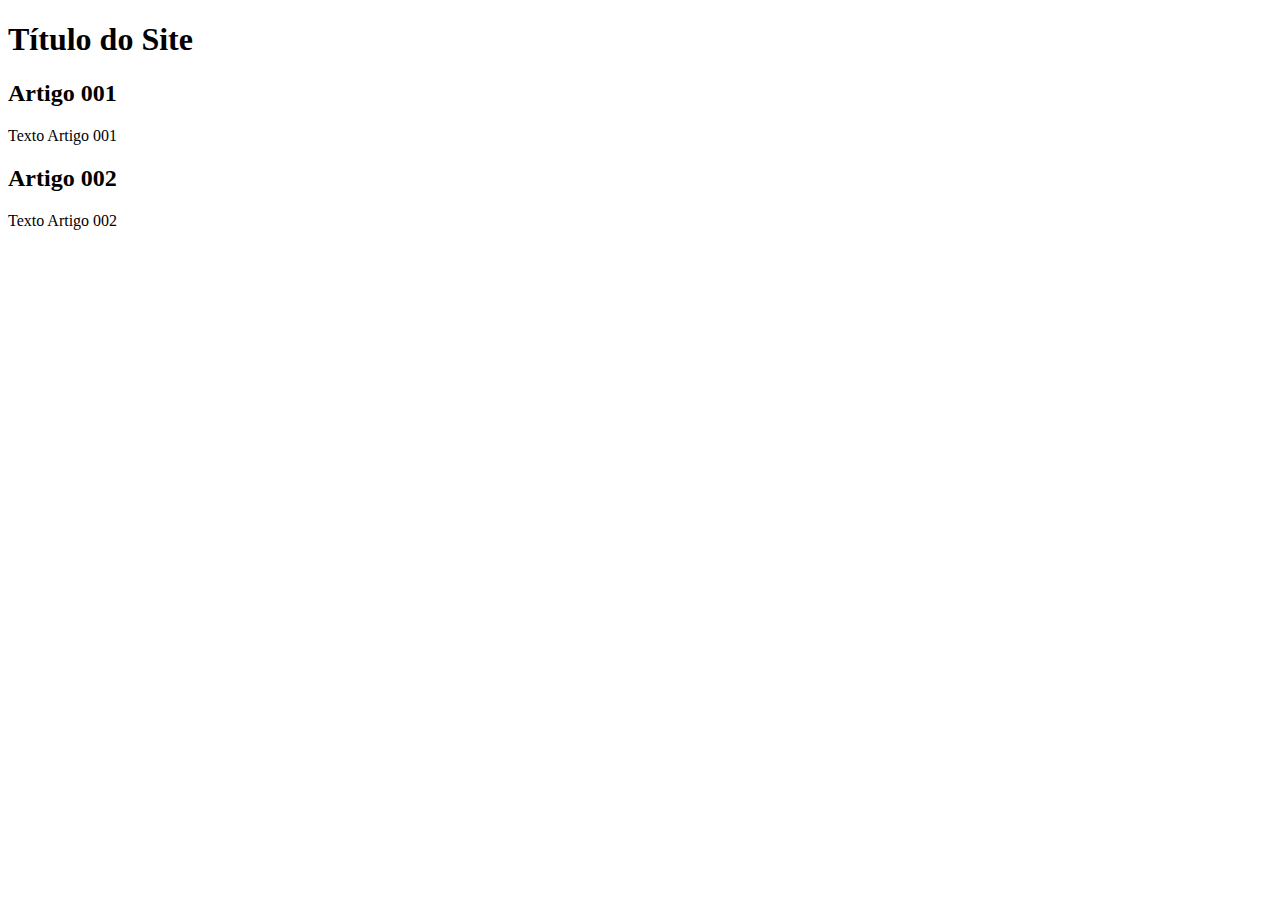
==== index.html @ 39045371 "add index" ====
<!DOCTYPE html>
<html lang="pt-br">

<head>
    <meta charset="UTF-8">
    <meta name="viewport" content="width=device-width, initial-scale=1.0">
    <title>Título do Site</title>
</head>

<body>
    <main>
        <header>
            <h1>Título do Site</h1>
        </header>
        <article>
            <h2>Artigo 001</h2>
            <p>Texto Artigo 001</p>
        </article>
        <article>
            <h2>Artigo 002</h2>
            <p>Texto Artigo 002</p>
        </article>
    </main>
</body>

</html>
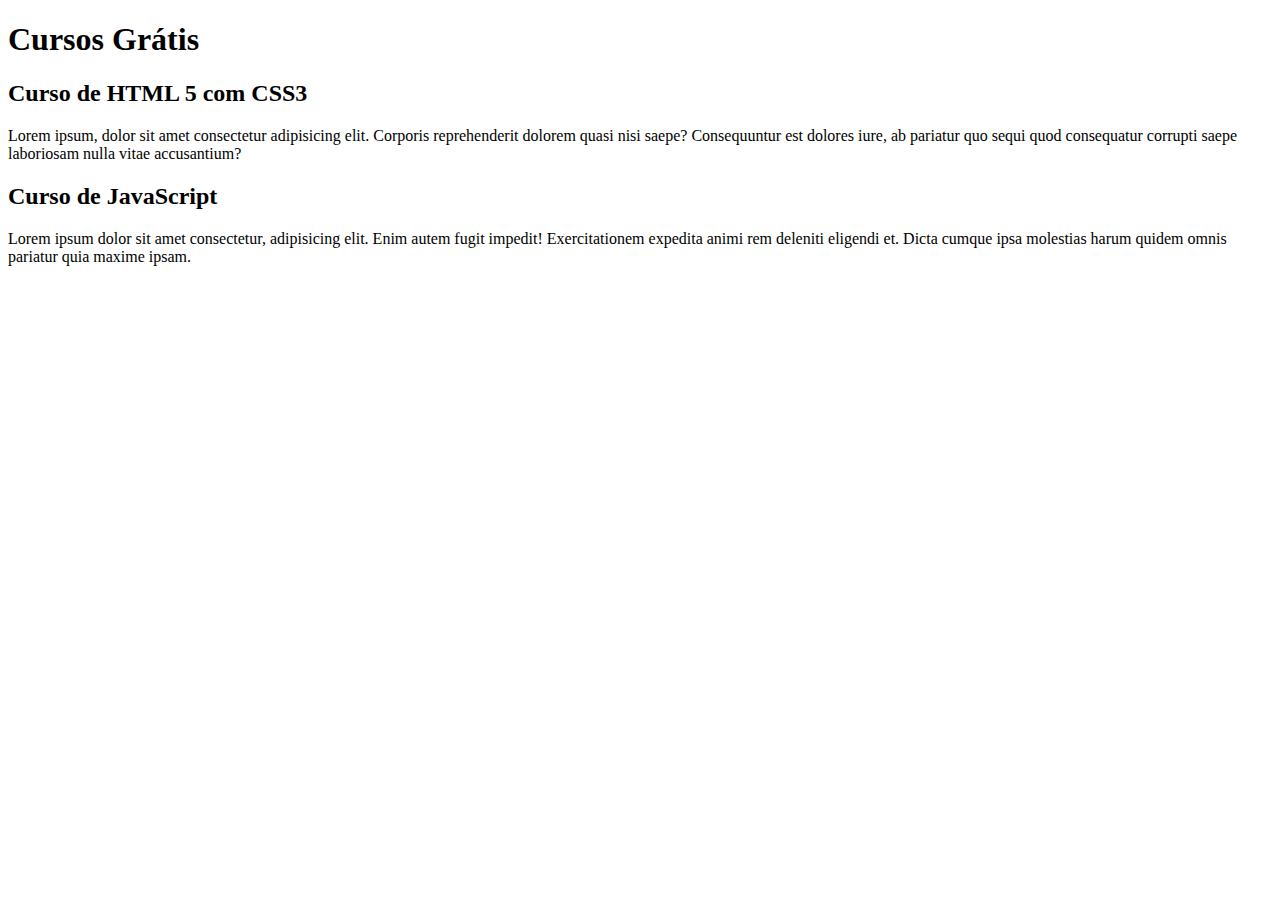
==== commit aa72d90c: "comecei a escrever o conteúdo" ====
--- a/index.html
+++ b/index.html
@@ -10,15 +10,15 @@
 <body>
     <main>
         <header>
-            <h1>Título do Site</h1>
+            <h1>Cursos Grátis</h1>
         </header>
         <article>
-            <h2>Artigo 001</h2>
-            <p>Texto Artigo 001</p>
+            <h2>Curso de HTML 5 com CSS3</h2>
+            <p>Lorem ipsum, dolor sit amet consectetur adipisicing elit. Corporis reprehenderit dolorem quasi nisi saepe? Consequuntur est dolores iure, ab pariatur quo sequi quod consequatur corrupti saepe laboriosam nulla vitae accusantium?</p>
         </article>
         <article>
-            <h2>Artigo 002</h2>
-            <p>Texto Artigo 002</p>
+            <h2>Curso de JavaScript</h2>
+            <p>Lorem ipsum dolor sit amet consectetur, adipisicing elit. Enim autem fugit impedit! Exercitationem expedita animi rem deleniti eligendi et. Dicta cumque ipsa molestias harum quidem omnis pariatur quia maxime ipsam.</p>
         </article>
     </main>
 </body>
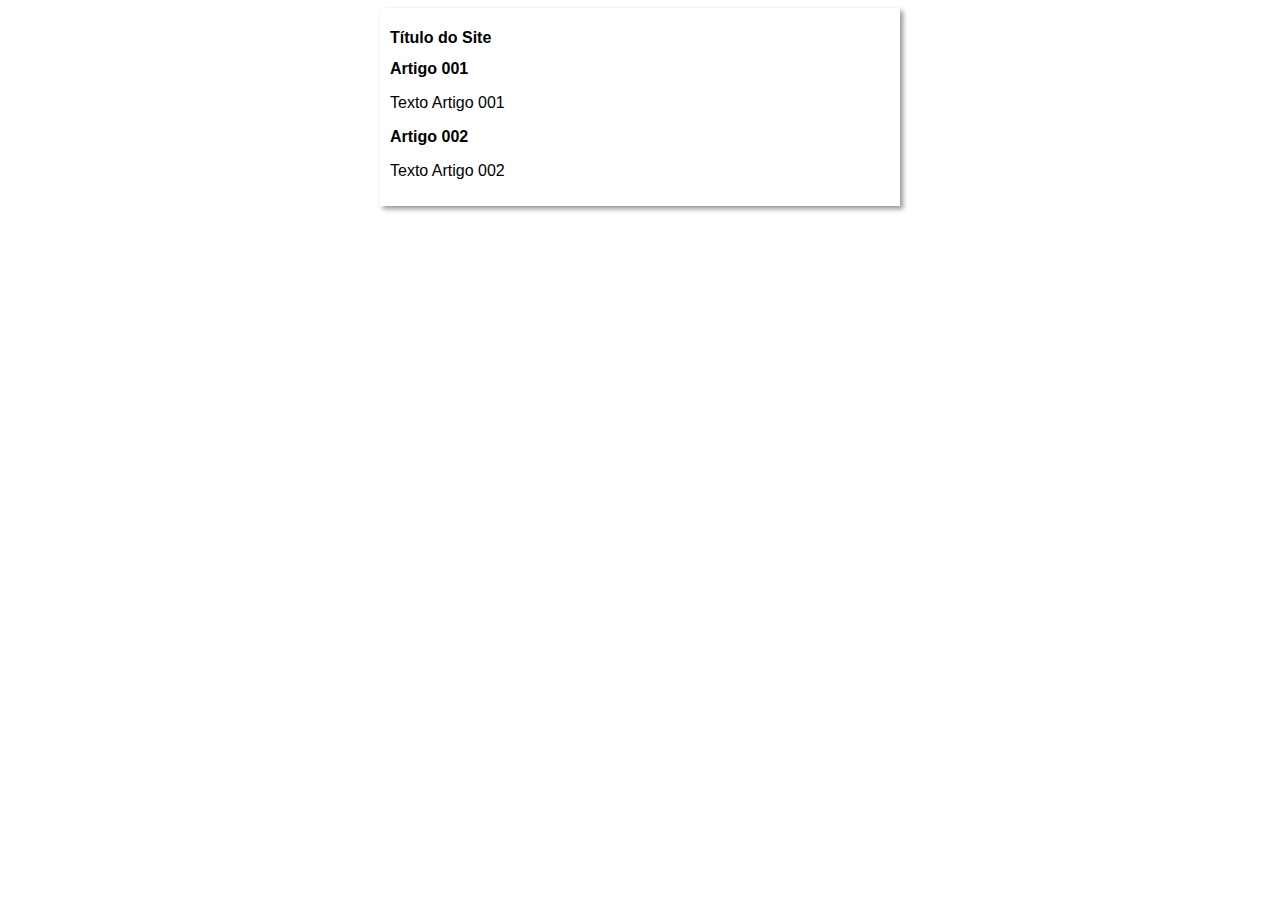
==== commit 4b6073fb: "iniciei o design" ====
--- a/index.html
+++ b/index.html
@@ -5,20 +5,21 @@
     <meta charset="UTF-8">
     <meta name="viewport" content="width=device-width, initial-scale=1.0">
     <title>Título do Site</title>
+    <link rel="stylesheet" href="estilos/styles.css">
 </head>
 
 <body>
     <main>
         <header>
-            <h1>Cursos Grátis</h1>
+            <h1>Título do Site</h1>
         </header>
         <article>
-            <h2>Curso de HTML 5 com CSS3</h2>
-            <p>Lorem ipsum, dolor sit amet consectetur adipisicing elit. Corporis reprehenderit dolorem quasi nisi saepe? Consequuntur est dolores iure, ab pariatur quo sequi quod consequatur corrupti saepe laboriosam nulla vitae accusantium?</p>
+            <h2>Artigo 001</h2>
+            <p>Texto Artigo 001</p>
         </article>
         <article>
-            <h2>Curso de JavaScript</h2>
-            <p>Lorem ipsum dolor sit amet consectetur, adipisicing elit. Enim autem fugit impedit! Exercitationem expedita animi rem deleniti eligendi et. Dicta cumque ipsa molestias harum quidem omnis pariatur quia maxime ipsam.</p>
+            <h2>Artigo 002</h2>
+            <p>Texto Artigo 002</p>
         </article>
     </main>
 </body>
--- a/estilos/styles.css
+++ b/estilos/styles.css
@@ -0,0 +1,16 @@
+* {
+    font-family: Arial, Helvetica, sans-serif;
+    font-size: 16px;
+}
+
+body {
+    background-color: rgb(186, 137, 231), 82);
+}
+
+main {
+    background-color: white;
+    width: 500px;
+    margin: auto;
+    padding: 10px;
+    box-shadow: 3px 3px 5px rgba(0, 0, 0, 0.418);
+}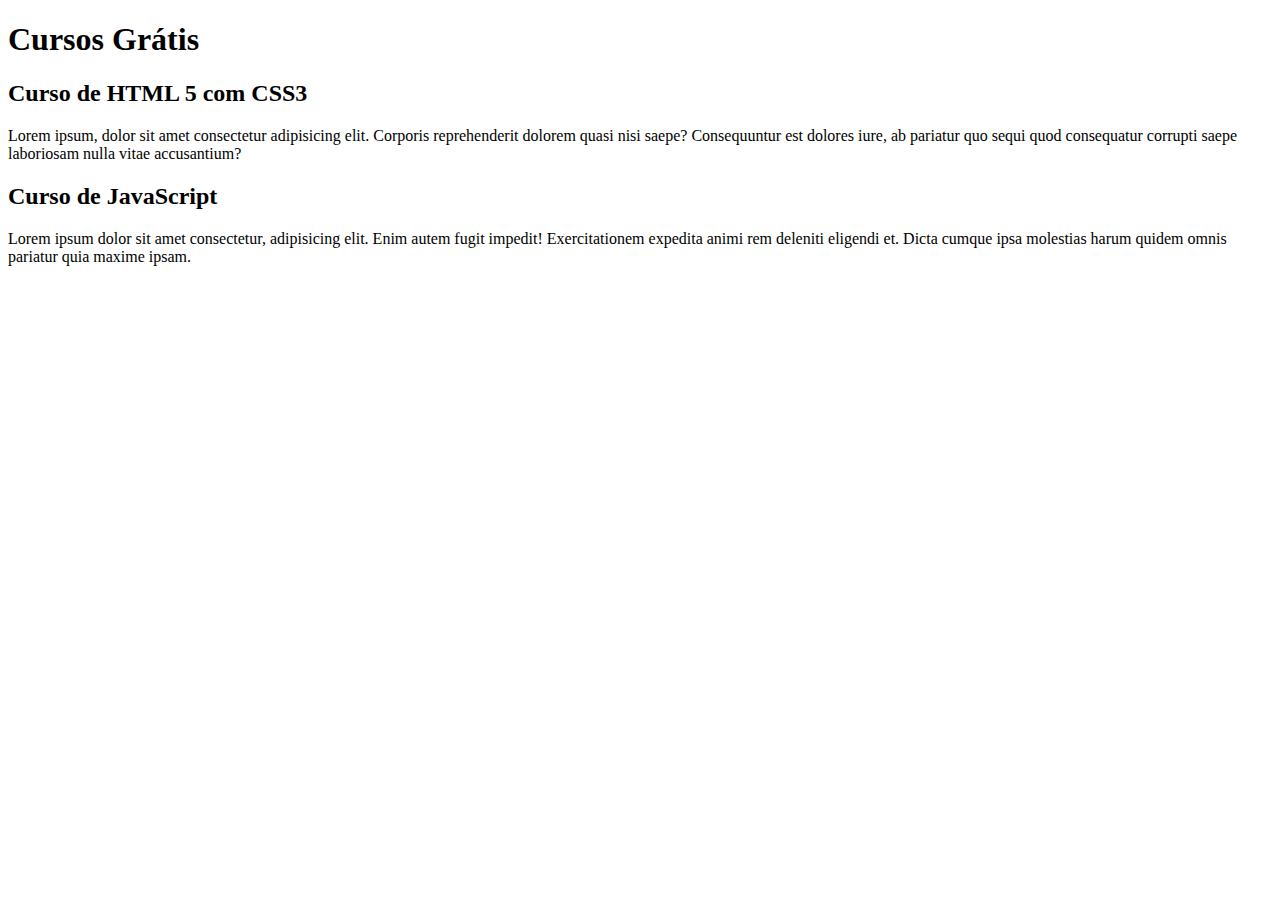
==== commit 44274a69: "Update index.html" ====
--- a/index.html
+++ b/index.html
@@ -4,22 +4,21 @@
 <head>
     <meta charset="UTF-8">
     <meta name="viewport" content="width=device-width, initial-scale=1.0">
-    <title>Título do Site</title>
-    <link rel="stylesheet" href="estilos/styles.css">
+    <title>Site CursoeVideo</title>
 </head>
 
 <body>
     <main>
         <header>
-            <h1>Título do Site</h1>
+            <h1>Cursos Grátis</h1>
         </header>
         <article>
-            <h2>Artigo 001</h2>
-            <p>Texto Artigo 001</p>
+            <h2>Curso de HTML 5 com CSS3</h2>
+            <p>Lorem ipsum, dolor sit amet consectetur adipisicing elit. Corporis reprehenderit dolorem quasi nisi saepe? Consequuntur est dolores iure, ab pariatur quo sequi quod consequatur corrupti saepe laboriosam nulla vitae accusantium?</p>
         </article>
         <article>
-            <h2>Artigo 002</h2>
-            <p>Texto Artigo 002</p>
+            <h2>Curso de JavaScript</h2>
+            <p>Lorem ipsum dolor sit amet consectetur, adipisicing elit. Enim autem fugit impedit! Exercitationem expedita animi rem deleniti eligendi et. Dicta cumque ipsa molestias harum quidem omnis pariatur quia maxime ipsam.</p>
         </article>
     </main>
 </body>
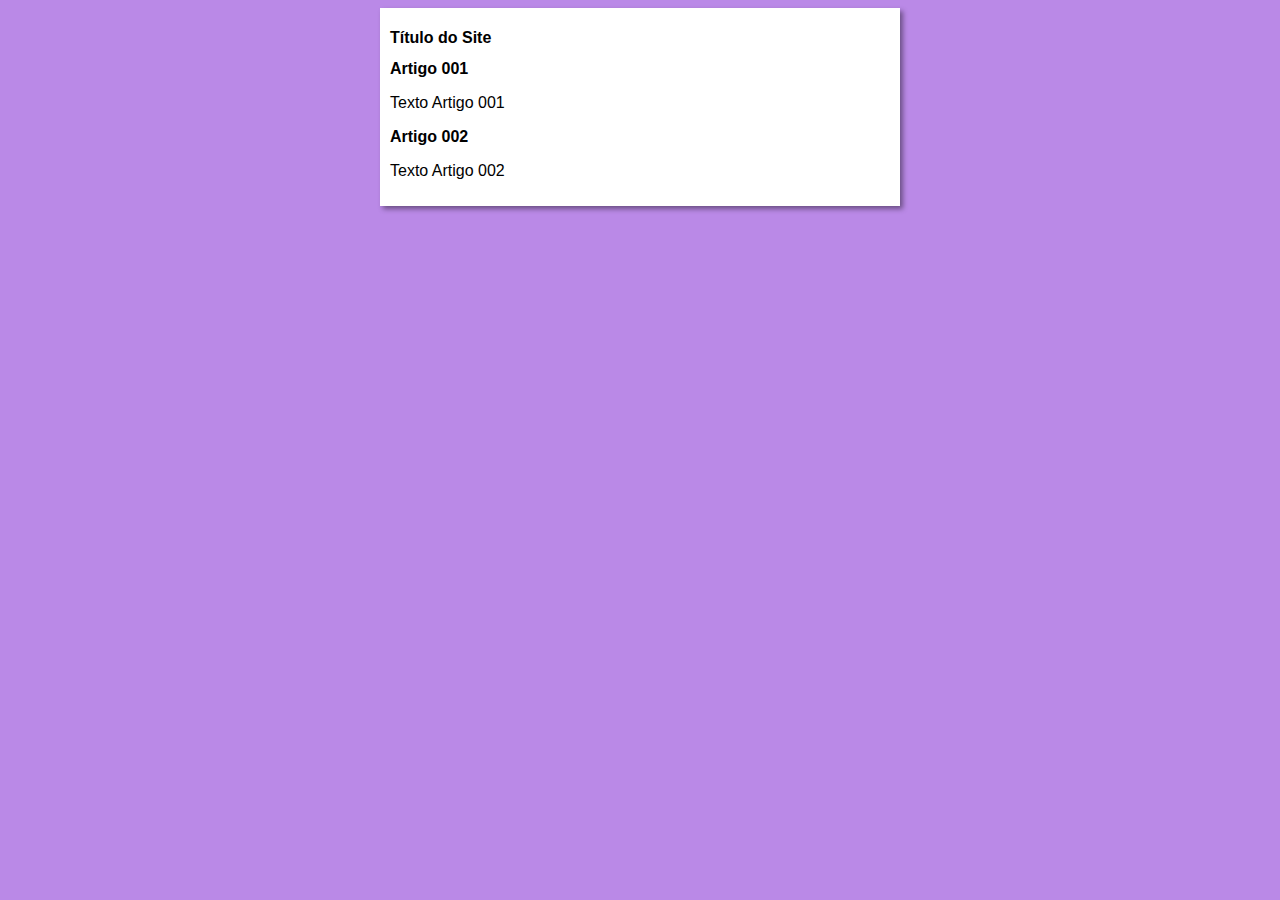
==== commit 6dd570bb: "Update index.html" ====
--- a/index.html
+++ b/index.html
@@ -4,21 +4,22 @@
 <head>
     <meta charset="UTF-8">
     <meta name="viewport" content="width=device-width, initial-scale=1.0">
-    <title>Site CursoeVideo</title>
+    <title>Curso em Video</title>
+    <link rel="stylesheet" href="estilos/styles.css">
 </head>
 
 <body>
     <main>
         <header>
-            <h1>Cursos Grátis</h1>
+            <h1>Título do Site</h1>
         </header>
         <article>
-            <h2>Curso de HTML 5 com CSS3</h2>
-            <p>Lorem ipsum, dolor sit amet consectetur adipisicing elit. Corporis reprehenderit dolorem quasi nisi saepe? Consequuntur est dolores iure, ab pariatur quo sequi quod consequatur corrupti saepe laboriosam nulla vitae accusantium?</p>
+            <h2>Artigo 001</h2>
+            <p>Texto Artigo 001</p>
         </article>
         <article>
-            <h2>Curso de JavaScript</h2>
-            <p>Lorem ipsum dolor sit amet consectetur, adipisicing elit. Enim autem fugit impedit! Exercitationem expedita animi rem deleniti eligendi et. Dicta cumque ipsa molestias harum quidem omnis pariatur quia maxime ipsam.</p>
+            <h2>Artigo 002</h2>
+            <p>Texto Artigo 002</p>
         </article>
     </main>
 </body>
--- a/estilos/styles.css
+++ b/estilos/styles.css
@@ -0,0 +1,16 @@
+* {
+    font-family: Arial, Helvetica, sans-serif;
+    font-size: 16px;
+}
+
+body {
+    background-color: rgb(186, 137, 231, 82);
+}
+
+main {
+    background-color: white;
+    width: 500px;
+    margin: auto;
+    padding: 10px;
+    box-shadow: 3px 3px 5px rgba(0, 0, 0, 0.418);
+}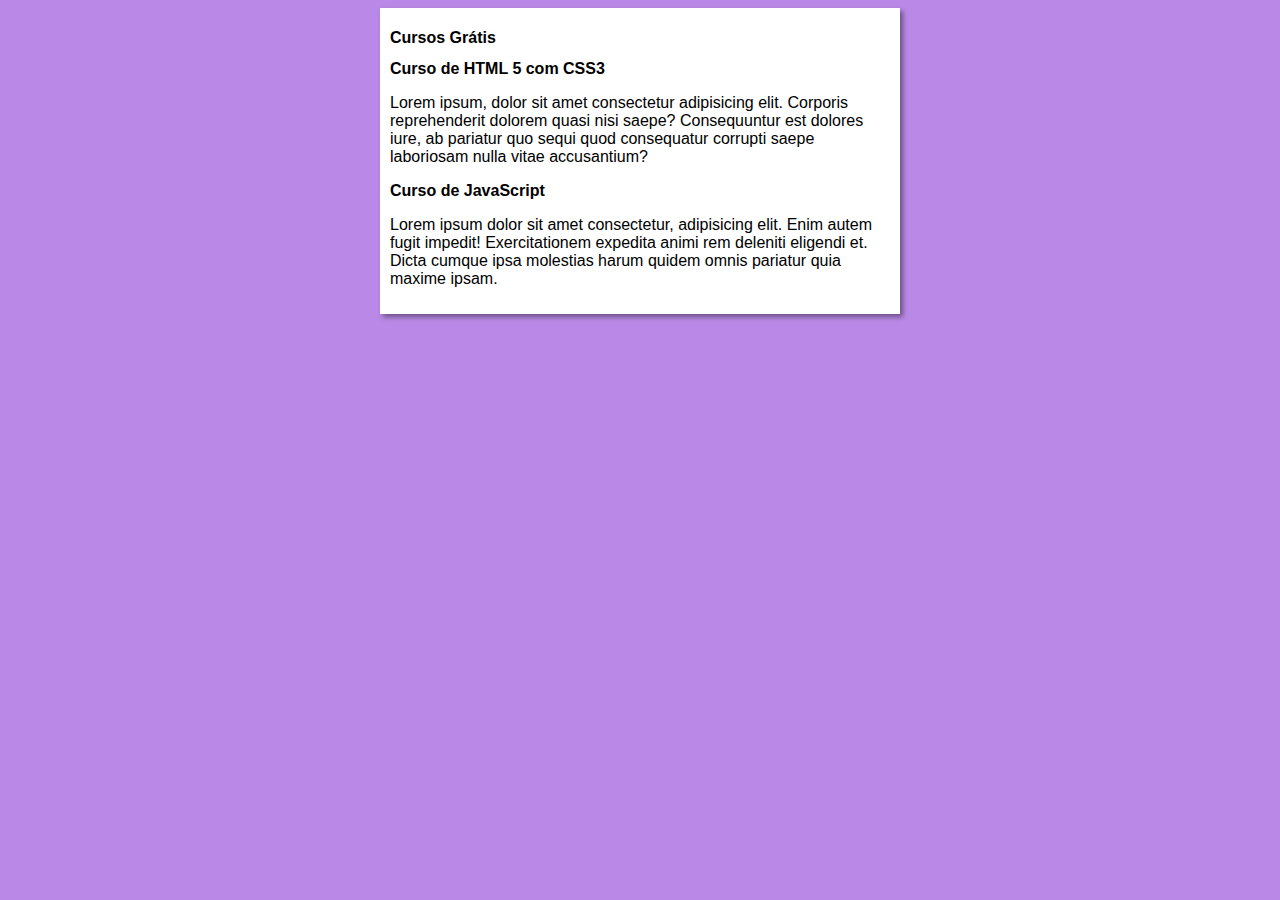
==== commit a7fcb36b: "Merge branch 'design'" ====
--- a/index.html
+++ b/index.html
@@ -11,15 +11,15 @@
 <body>
     <main>
         <header>
-            <h1>Título do Site</h1>
+            <h1>Cursos Grátis</h1>
         </header>
         <article>
-            <h2>Artigo 001</h2>
-            <p>Texto Artigo 001</p>
+            <h2>Curso de HTML 5 com CSS3</h2>
+            <p>Lorem ipsum, dolor sit amet consectetur adipisicing elit. Corporis reprehenderit dolorem quasi nisi saepe? Consequuntur est dolores iure, ab pariatur quo sequi quod consequatur corrupti saepe laboriosam nulla vitae accusantium?</p>
         </article>
         <article>
-            <h2>Artigo 002</h2>
-            <p>Texto Artigo 002</p>
+            <h2>Curso de JavaScript</h2>
+            <p>Lorem ipsum dolor sit amet consectetur, adipisicing elit. Enim autem fugit impedit! Exercitationem expedita animi rem deleniti eligendi et. Dicta cumque ipsa molestias harum quidem omnis pariatur quia maxime ipsam.</p>
         </article>
     </main>
 </body>
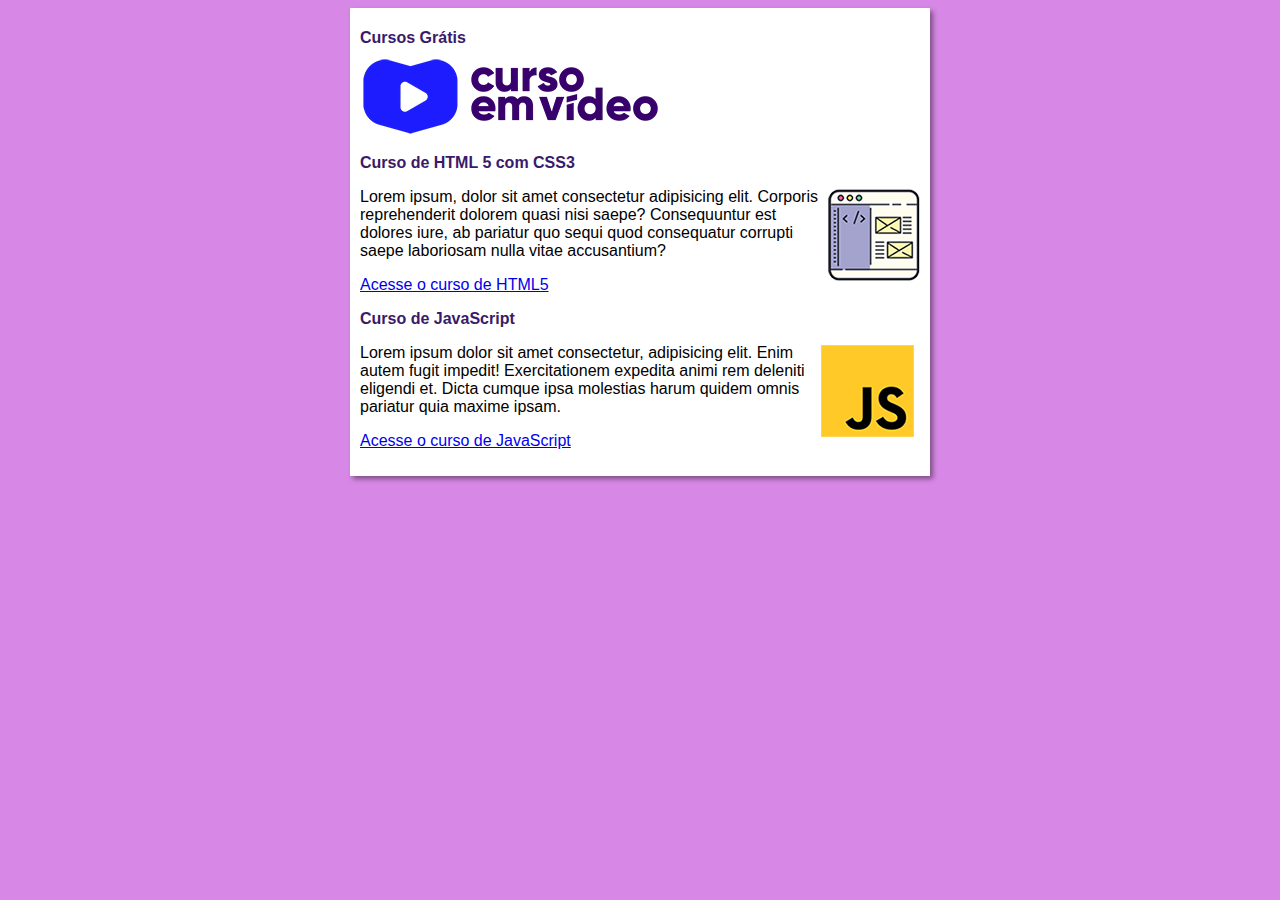
==== commit eeb6758d: "criei o site" ====
--- a/index.html
+++ b/index.html
@@ -11,15 +11,20 @@
 <body>
     <main>
         <header>
-            <h1>Cursos Grátis</h1>
+            <h1 style="color: rgb(58,26,106);">Cursos Grátis</h1>
+            <img src="imagens/curso-em-video-cor.png" alt="Curso em Vídeo">
         </header>
         <article>
-            <h2>Curso de HTML 5 com CSS3</h2>
+            <h2 style="color: rgb(58,26,106);">Curso de HTML 5 com CSS3</h2>
+            <img class="lado" src="imagens/curso-html-css.png" alt="Curso HTML">
             <p>Lorem ipsum, dolor sit amet consectetur adipisicing elit. Corporis reprehenderit dolorem quasi nisi saepe? Consequuntur est dolores iure, ab pariatur quo sequi quod consequatur corrupti saepe laboriosam nulla vitae accusantium?</p>
+            <p><a href="curso-html.html">Acesse o curso de HTML5</a></p>
         </article>
         <article>
-            <h2>Curso de JavaScript</h2>
+            <h2 style="color: rgb(58,26,106);">Curso de JavaScript</h2>
+            <img class="lado" src="imagens/curso-javascript.png" alt="Curso JS">
             <p>Lorem ipsum dolor sit amet consectetur, adipisicing elit. Enim autem fugit impedit! Exercitationem expedita animi rem deleniti eligendi et. Dicta cumque ipsa molestias harum quidem omnis pariatur quia maxime ipsam.</p>
+            <p><a href="curso-js.html">Acesse o curso de JavaScript</a></p>
         </article>
     </main>
 </body>
--- a/estilos/styles.css
+++ b/estilos/styles.css
@@ -4,13 +4,17 @@
 }
 
 body {
-    background-color: rgb(186, 137, 231, 82);
+    background-color: rgba(188, 58, 214, 0.603);
 }
 
 main {
     background-color: white;
-    width: 500px;
+    width: 560px;
     margin: auto;
     padding: 10px;
     box-shadow: 3px 3px 5px rgba(0, 0, 0, 0.418);
+}
+
+img.lado {
+    float: right;
 }